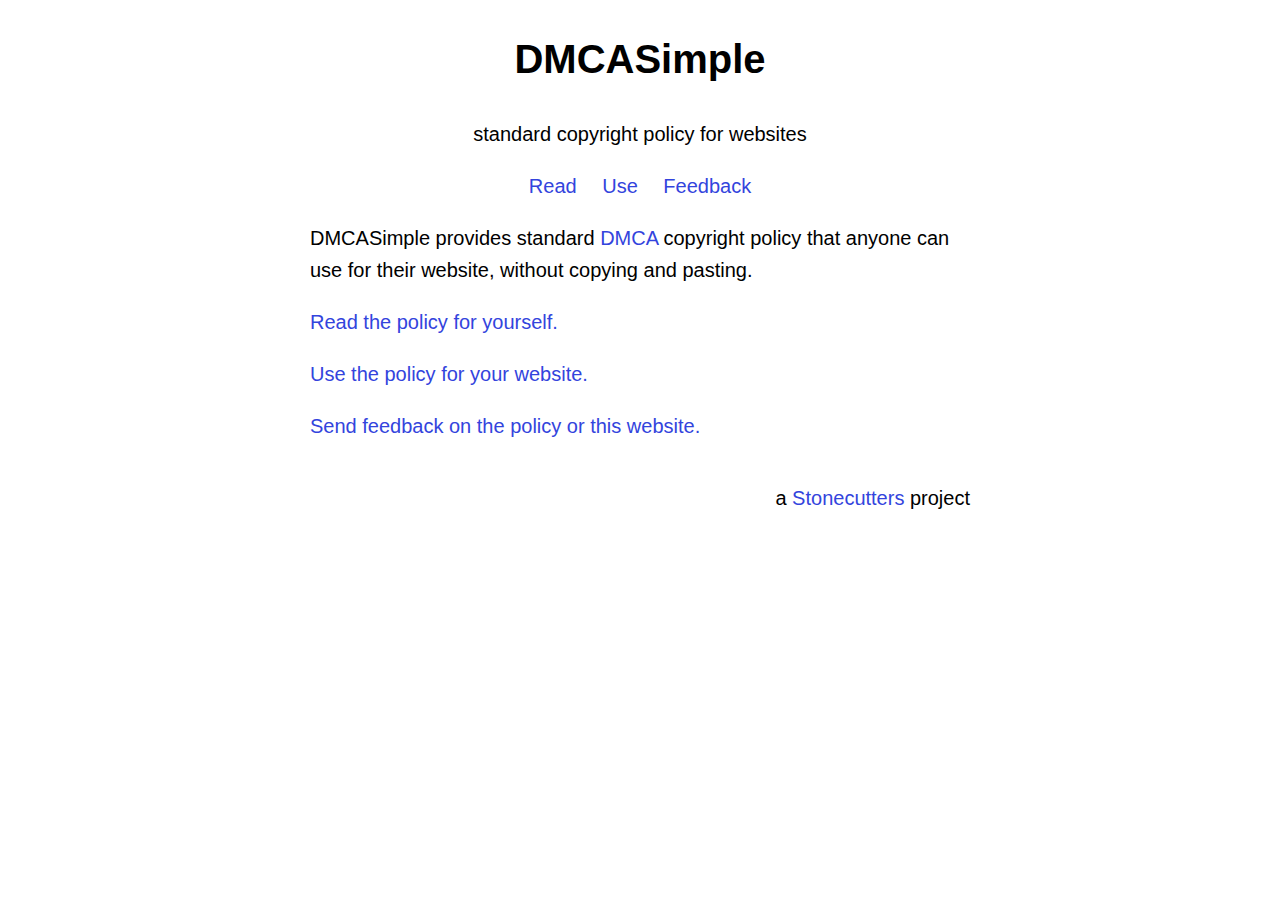
==== index.html @ d8c22e0f "" ====
<!DOCTYPE html>
<html lang="en-US">
<head>
  <meta charset="UTF-8">
  <meta name="viewport" content="width=device-width, initial-scale=1">
  <meta name="description" content="standard copyright policy for websites">
  <title>DMCASimple copyright policy</title>
  <link href="styles.css" rel="stylesheet">
  <meta name="twitter:card" content="summary">
  <meta name="twitter:title" content="DMCASimple">
  <meta name="twitter:description" content="standard copyright policy for websites">
  <meta name="twitter:image" content="https://dmcasimple.com/social-image.png">
  <meta name="og:type" content="website">
  <meta name="og:title" content="DMCASimple">
  <meta name="og:description" content="standard copyright policy for websites">
  <meta name="og:image" content="https://dmcasimple.com/social-image.png">
  <meta name="og:site" content="DMCASimple">
</head>
<body>
  <header role="banner">
    <h1>DMCASimple</h1>
    <p>standard copyright policy for websites</p>
  </header>
  <nav role="navigation">
    <a href="1e">Read</a> <a href="use">Use</a> <a href="feedback">Feedback</a>
  </nav>
  <main role="main">
    <p>DMCASimple provides standard <a href="https://en.wikipedia.org/wiki/Digital_Millennium_Copyright_Act">DMCA</a> copyright policy that anyone can use for their website, without copying and pasting.</p>
    <p><a href="1e">Read the policy for yourself.</a></p>
    <p><a href="use">Use the policy for your website.</a></p>
    <p><a href="feedback">Send feedback on the policy or this website.</a></p>
  </main>
  <footer role="contentinfo">
    <p>a <a href="https://stonecutters.law">Stonecutters</a> project</p>
  </footer>
</body>
</html>
---- styles.css ----
html {
  font-family: Arial, sans-serif;
  font-size: 125%;
  hyphens: auto;
  line-height: 1.6;
  text-rendering: optimizeLegibility;
}

header[role=banner],
main[role=main],
nav[role=navigation],
footer[role=contentinfo] {
  margin-left: auto;
  margin-right: auto;
  max-width: 33rem;
}

header[role=banner] {
  text-align: center;
}

nav[role=navigation] {
  text-align: center;
}

nav[role=navigation] a {
  display: inline-block;
  margin: 0 0.5rem;
}

footer[role=contentinfo] {
  margin-bottom: 3rem;
  margin-top: 2rem;
  text-align: right;
}

a[href] {
  color: #3344dd;
  text-decoration: none;
}

a[href]:hover,
a[href]:focus,
a[href]:active {
  color: #bb1122;
  text-decoration: underline;
}

a[href]:visited {
  color: #884488;
}

.conspicuous {
  font-style: italic;
  font-weight: bold;
}

.heading {
  font-variant: small-caps;
}
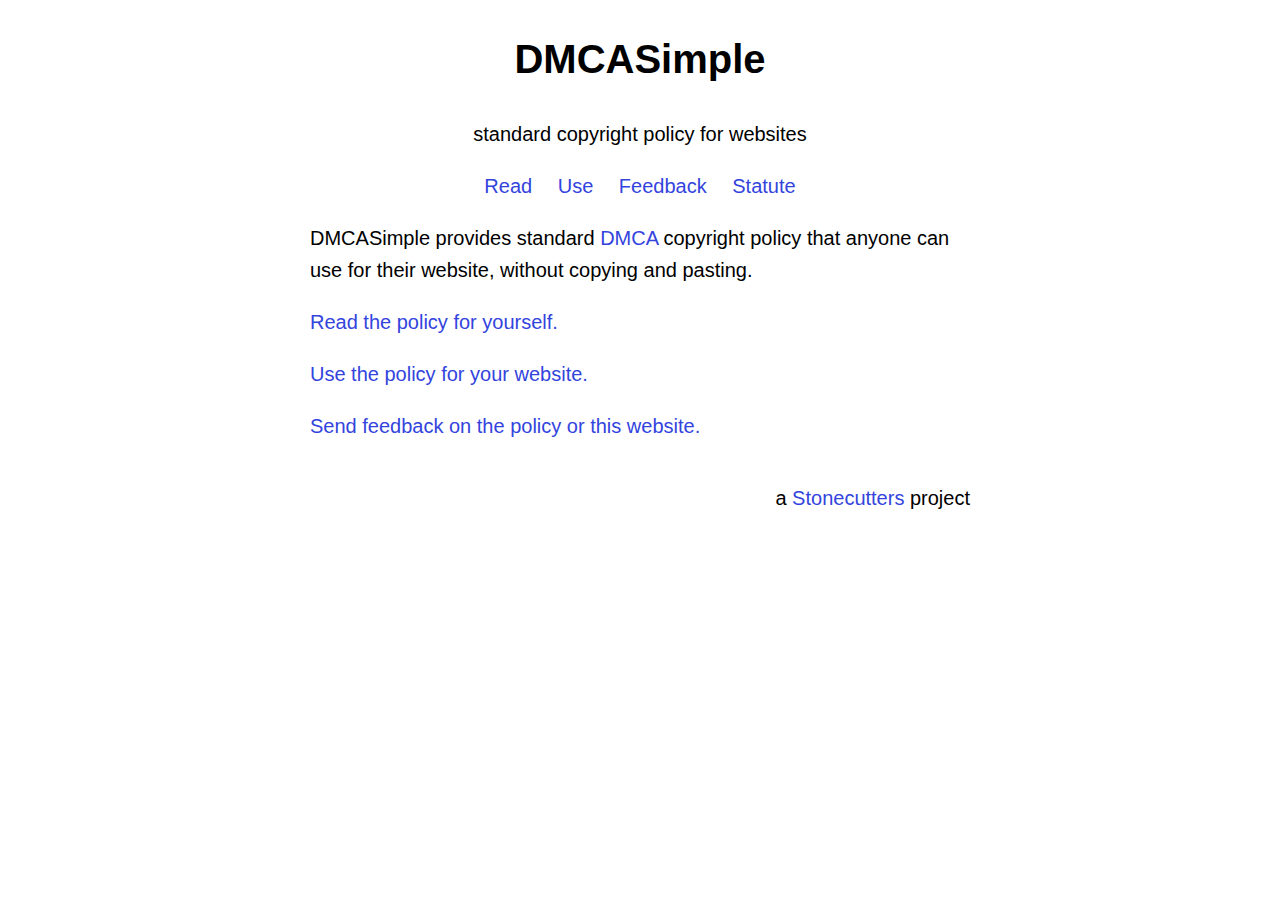
==== commit c5ca8a2a: "" ====
--- a/index.html
+++ b/index.html
@@ -22,7 +22,7 @@
     <p>standard copyright policy for websites</p>
   </header>
   <nav role="navigation">
-    <a href="1e">Read</a> <a href="use">Use</a> <a href="feedback">Feedback</a>
+    <a href="1e">Read</a> <a href="use">Use</a> <a href="feedback">Feedback</a> <a href="statute">Statute</a>
   </nav>
   <main role="main">
     <p>DMCASimple provides standard <a href="https://en.wikipedia.org/wiki/Digital_Millennium_Copyright_Act">DMCA</a> copyright policy that anyone can use for their website, without copying and pasting.</p>
--- a/styles.css
+++ b/styles.css
@@ -1,7 +1,6 @@
 html {
   font-family: Arial, sans-serif;
   font-size: 125%;
-  hyphens: auto;
   line-height: 1.6;
   text-rendering: optimizeLegibility;
 }
@@ -55,6 +54,11 @@
   font-weight: bold;
 }
 
-.heading {
+.statute li {
+  margin-bottom: 0.75rem;
+  margin-top: 0.75rem;
+}
+
+.statutoryHeading {
   font-variant: small-caps;
 }
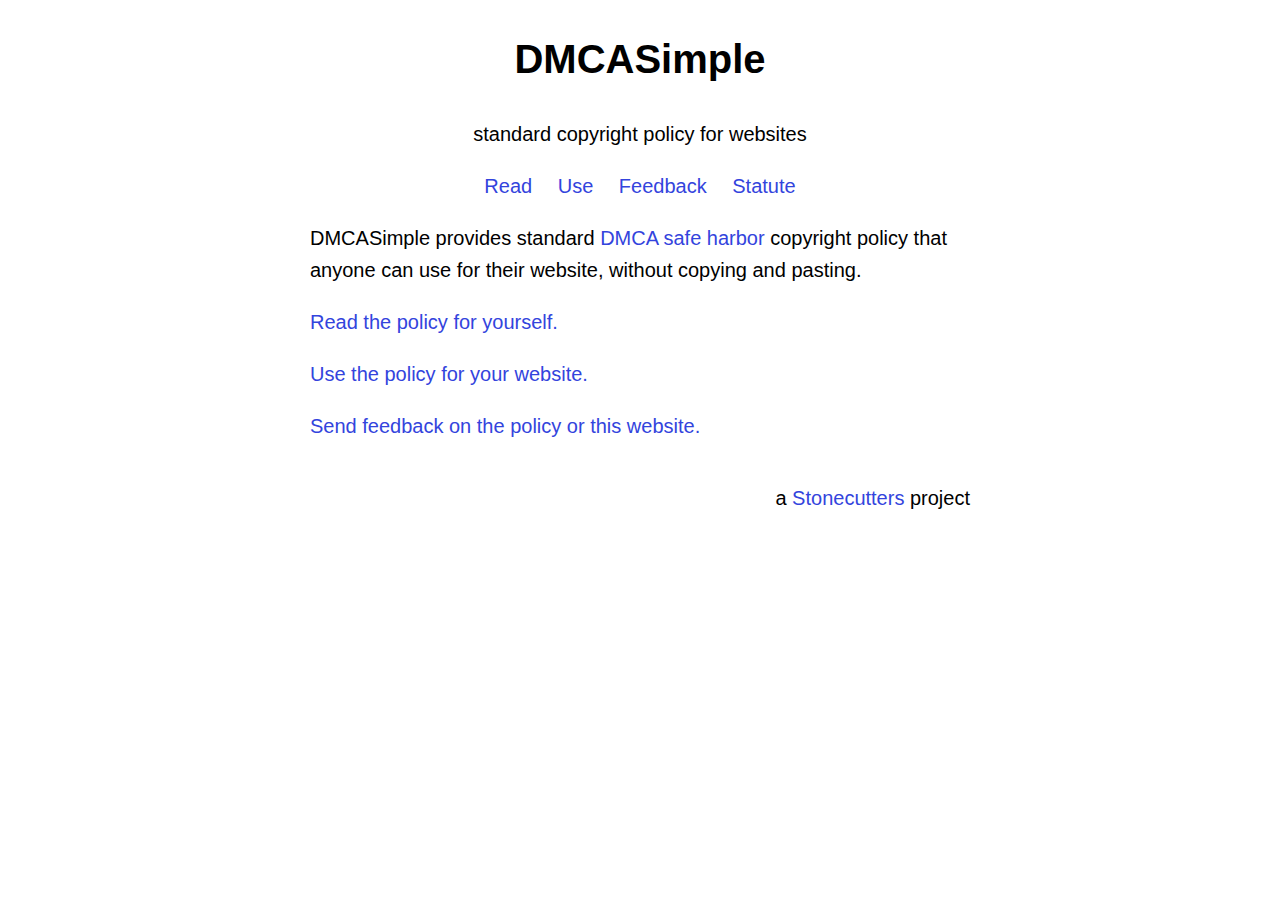
==== commit 67eb9131: "" ====
--- a/index.html
+++ b/index.html
@@ -25,7 +25,7 @@
     <a href="1e">Read</a> <a href="use">Use</a> <a href="feedback">Feedback</a> <a href="statute">Statute</a>
   </nav>
   <main role="main">
-    <p>DMCASimple provides standard <a href="https://en.wikipedia.org/wiki/Digital_Millennium_Copyright_Act">DMCA</a> copyright policy that anyone can use for their website, without copying and pasting.</p>
+    <p>DMCASimple provides standard <a href="statute">DMCA safe harbor</a> copyright policy that anyone can use for their website, without copying and pasting.</p>
     <p><a href="1e">Read the policy for yourself.</a></p>
     <p><a href="use">Use the policy for your website.</a></p>
     <p><a href="feedback">Send feedback on the policy or this website.</a></p>
--- a/styles.css
+++ b/styles.css
@@ -59,6 +59,10 @@
   margin-top: 0.75rem;
 }
 
+.statute dfn {
+  font-style: normal;
+}
+
 .statutoryHeading {
   font-variant: small-caps;
 }
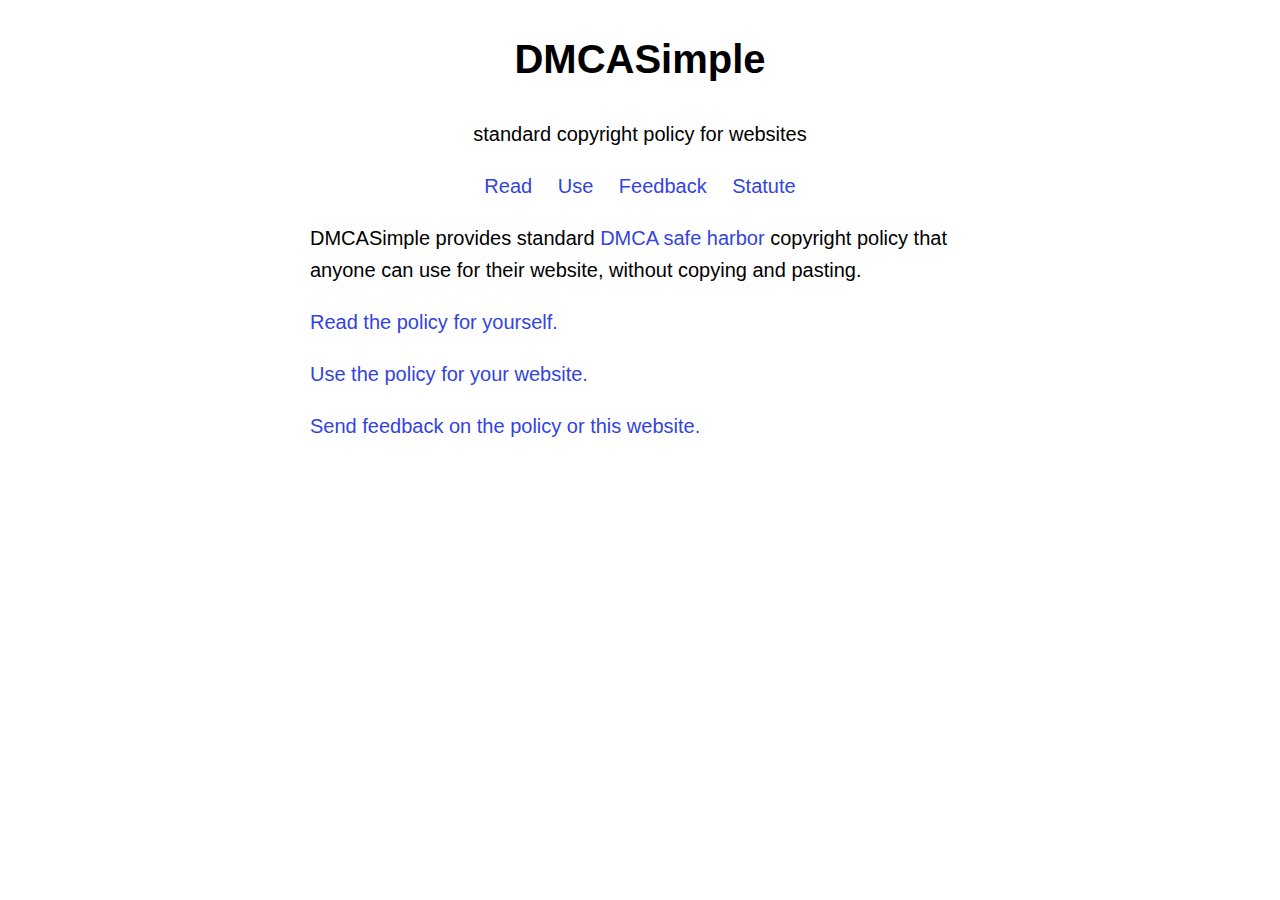
==== commit 2206a21f: "Remove Stonecutters links" ====
--- a/index.html
+++ b/index.html
@@ -22,16 +22,13 @@
     <p>standard copyright policy for websites</p>
   </header>
   <nav role="navigation">
-    <a href="1e">Read</a> <a href="use">Use</a> <a href="feedback">Feedback</a> <a href="statute">Statute</a>
+    <a href="1.0.0">Read</a> <a href="use">Use</a> <a href="feedback">Feedback</a> <a href="statute">Statute</a>
   </nav>
   <main role="main">
     <p>DMCASimple provides standard <a href="statute">DMCA safe harbor</a> copyright policy that anyone can use for their website, without copying and pasting.</p>
-    <p><a href="1e">Read the policy for yourself.</a></p>
+    <p><a href="1.0.0">Read the policy for yourself.</a></p>
     <p><a href="use">Use the policy for your website.</a></p>
     <p><a href="feedback">Send feedback on the policy or this website.</a></p>
   </main>
-  <footer role="contentinfo">
-    <p>a <a href="https://stonecutters.law">Stonecutters</a> project</p>
-  </footer>
 </body>
 </html>
--- a/styles.css
+++ b/styles.css
@@ -66,3 +66,66 @@
 .statutoryHeading {
   font-variant: small-caps;
 }
+
+/* Lower-Alpha Numbering */
+
+.statute {
+  counter-reset: lowerAlphaStatute;
+}
+
+.statute > li {
+  list-style: none;
+  position: relative;
+}
+
+.statute > li:before {
+  content: "(" counter(lowerAlphaStatute, lower-alpha) ") ";
+  counter-increment: lowerAlphaStatute;
+  display: block;
+  left: -2rem;
+  position: absolute;
+  user-select: text;
+}
+
+/* Numbering */
+
+.statute ol[type="1"] { counter-reset: arabicStatute; }
+
+.statute ol[type="1"] > li:before {
+  content: "(" counter(arabicStatute, arabic) ") ";
+  counter-increment: arabicStatute;
+}
+
+.statute ol[type="A"] { counter-reset: upperStatute; }
+
+.statute ol[type="A"] > li:before {
+  content: "(" counter(upperStatute, upper-alpha) ") ";
+  counter-increment: upperStatute;
+}
+
+.statute ol[type="i"] { counter-reset: lowerRomanStatute; }
+
+.statute ol[type="i"] > li:before {
+  content: "(" counter(lowerRomanStatute, lower-roman) ") ";
+  counter-increment: lowerRomanStatute;
+}
+
+.statute ol[type="1"] > li,
+.statute ol[type="i"] > li,
+.statute ol[type="A"] > li {
+  list-style: none;
+  position: relative;
+}
+
+.statute ol[type="1"] > li:before,
+.statute ol[type="A"] > li:before,
+.statute ol[type="i"] > li:before {
+  display: block;
+  left: -2rem;
+  position: absolute;
+  user-select: text;
+}
+
+:target, :target:before {
+  background: #ffffc9;
+}
